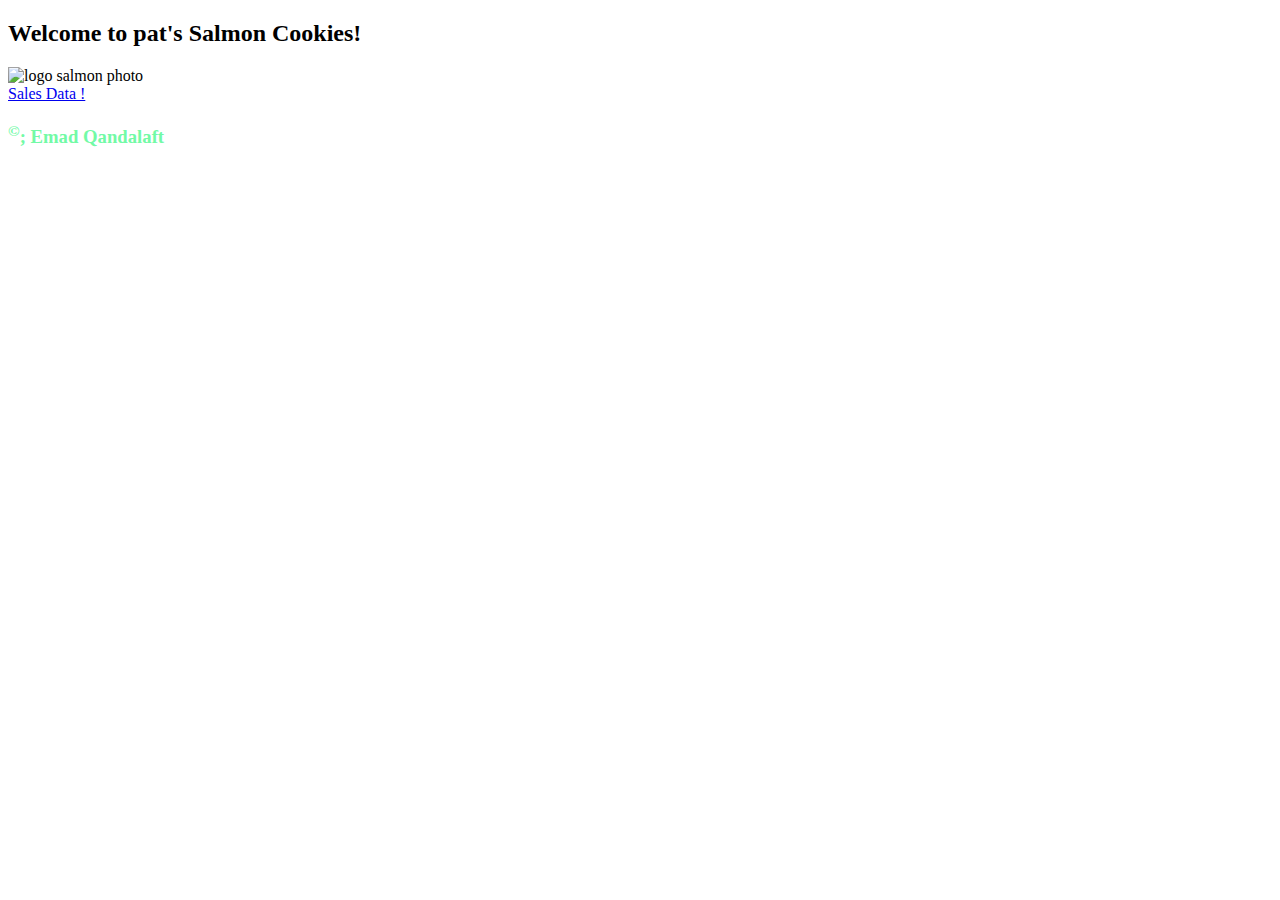
==== index.html @ 8a0b9667 "push lap06" ====
<!DOCTYPE html>
<html lang="en">

<head>
    <meta charset="UTF-8">
    <meta http-equiv="X-UA-Compatible" content="IE=edge">
    <meta name="viewport" content="width=device-width, initial-scale=1.0">
    <title>Salmon Cookies!</title>
    <link rel="stylesheet" href="./css/reset.css">
    <link rel="stylesheet" href="./css/style.css">
</head>

<body>
    <header>
        <h2>Welcome to pat's Salmon Cookies!</h2>
    </header>
    <main><img src="https://codefellows.github.io/code-201-guide/curriculum/class-06/lab/assets/salmon.png"
            alt="logo salmon photo"></main>
    <div>
        <a href="sales.html">Sales Data !</a>​​​​​​​​​​​​​​​​​​​​​​​​​​​​​​​​​​​​
    </div>
    <footer>
        <h3 style="color:#72faa6"><sup>&copy</sup>; Emad Qandalaft</h3>
    </footer>
    <script src="./app.js"></script>
</body>

</html>
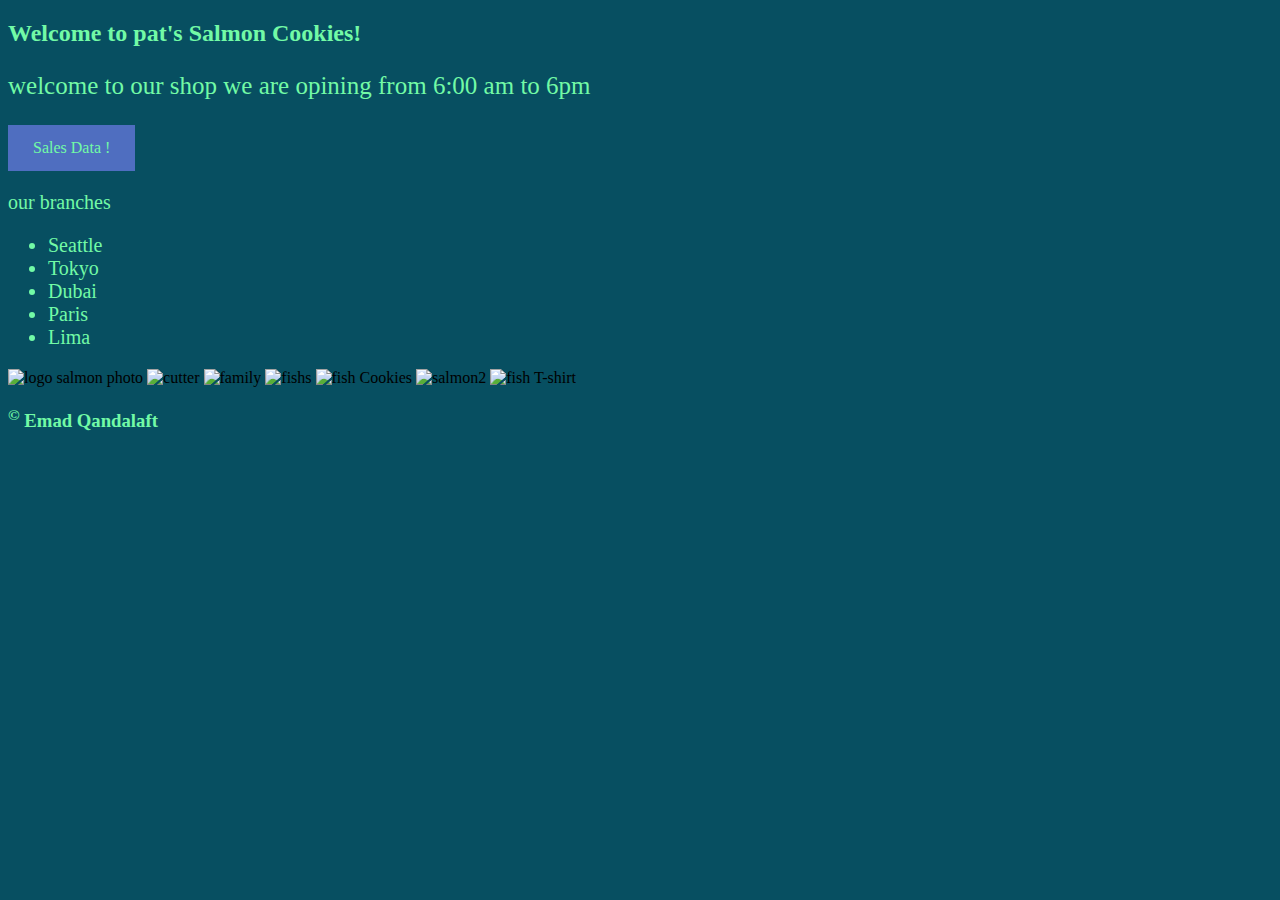
==== commit e22d76b1: "add style to the page" ====
--- a/index.html
+++ b/index.html
@@ -13,16 +13,45 @@
 <body>
     <header>
         <h2>Welcome to pat's Salmon Cookies!</h2>
+        <p class="open_hours">welcome to our shop we are opining from 6:00 am to 6pm</p>
     </header>
-    <main><img src="https://codefellows.github.io/code-201-guide/curriculum/class-06/lab/assets/salmon.png"
-            alt="logo salmon photo"></main>
-    <div>
-        <a href="sales.html">Sales Data !</a>​​​​​​​​​​​​​​​​​​​​​​​​​​​​​​​​​​​​
-    </div>
-    <footer>
-        <h3 style="color:#72faa6"><sup>&copy</sup>; Emad Qandalaft</h3>
-    </footer>
+    <main>
+        <div>
+            <a href="sales.html" title="go to sales page">Sales Data !</a>​​​​​​​​​​​​​​​​​​​​​​​​​​​​​​​​​​​​
+        </div>
+        <div class="branch">
+            <p>our branches</p>
+            <ul>
+                <li>Seattle</li>
+                <li>Tokyo</li>
+                <li>Dubai</li>
+                <li>Paris</li>
+                <li>Lima</li>
+
+
+            </ul>
+        </div>
+        <img src="https://codefellows.github.io/code-201-guide/curriculum/class-06/lab/assets/salmon.png"
+            alt="logo salmon photo">
+        <img src="https://github.com/LTUC/amman-201d34/blob/master/class-08/lab-b/assets/cutter.jpeg?raw=true"
+            alt="cutter">
+        <img src="https://github.com/LTUC/amman-201d34/blob/master/class-08/lab-b/assets/family.jpg?raw=true"
+            alt="family">
+        <img src="https://github.com/LTUC/amman-201d34/blob/master/class-08/lab-b/assets/fish.jpg?raw=true" alt="fishs">
+        <img src="https://github.com/LTUC/amman-201d34/blob/master/class-08/lab-b/assets/frosted-cookie.jpg?raw=true"
+            alt="fish Cookies">
+        <img src="https://github.com/LTUC/amman-201d34/blob/master/class-08/lab-b/assets/chinook.jpg?raw=true"
+            alt="salmon2">
+        <img src="https://github.com/LTUC/amman-201d34/blob/master/class-08/lab-b/assets/shirt.jpg?raw=true"
+            alt="fish T-shirt">
+
+    </main>
+
     <script src="./app.js"></script>
+
 </body>
+<footer>
+    <h3 style="color:#72faa6"><sup>&copy;</sup> Emad Qandalaft</h3>
+</footer>
 
 </html>--- a/css/style.css
+++ b/css/style.css
@@ -0,0 +1,43 @@
+a:link,
+a:visited {
+  background-color: #717deead;
+  color:#72faa6;
+  padding: 14px 25px;
+  text-align: center;
+  text-decoration: none;
+  display: inline-block;
+}
+a:hover,
+a:active {
+  background-color: rgba(8, 7, 77, 0.616);
+}
+table,td,th{
+    border: 1px solid black;
+    color:#72faa6 ;
+   
+    right:300px;
+
+}
+tr:hover {background-color: #10ca73;}
+tr{
+    border: 1px springgreen;
+}
+
+
+
+body{
+    background-color: rgb(7, 79, 97);
+}
+h2{
+    color: #72faa6;
+}
+
+.open_hours{
+    font-size: 25px;
+    color:#72faa6 ;
+
+}
+.branch{
+    font-size: 20px;
+    color:#72faa6 ;
+}